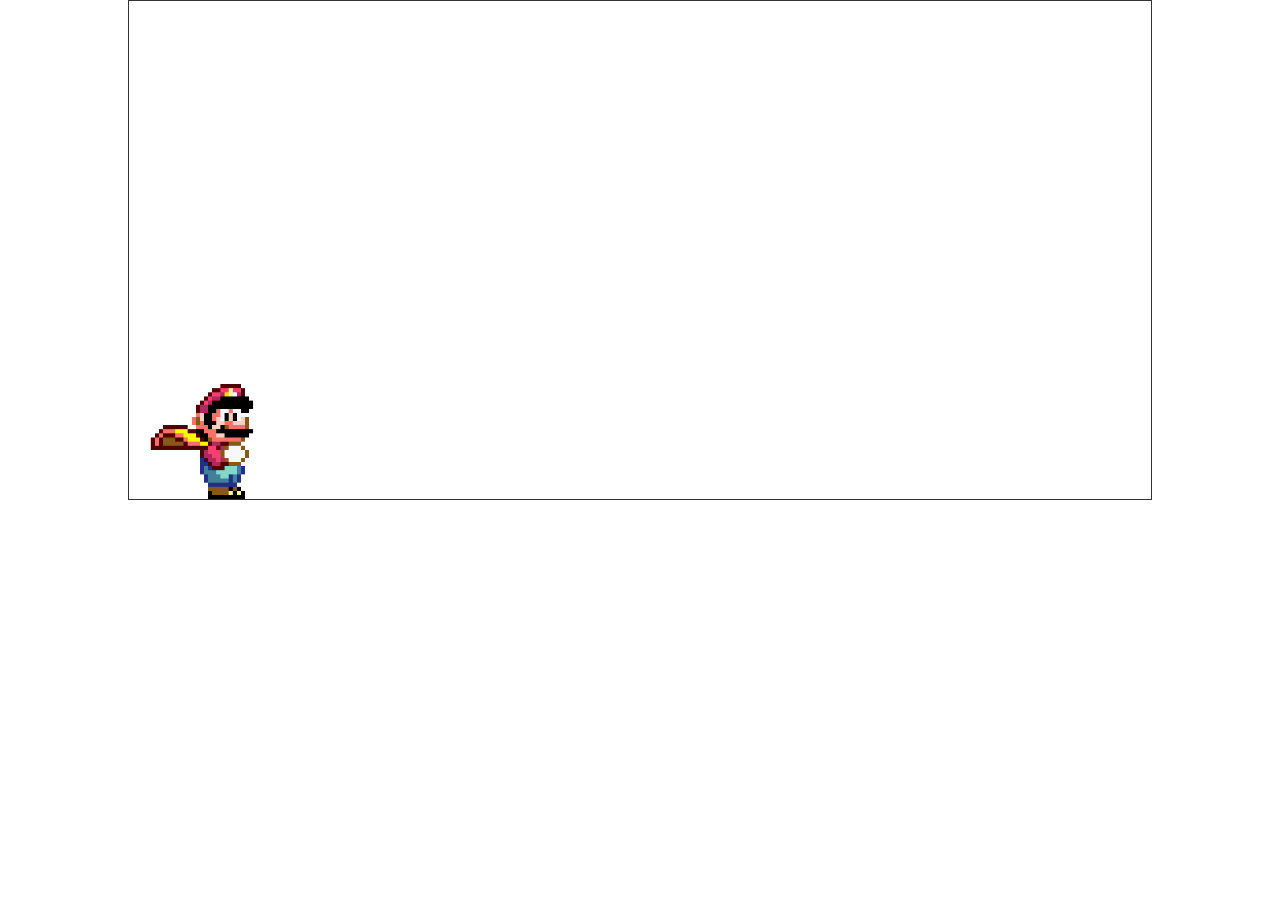
==== index.html @ 749f0b91 "acrescentando imagens e animações ao projeto" ====
<!DOCTYPE html>
<html lang="pt-br">
<head>
    <meta charset="UTF-8">
    <meta name="viewport" content="width=device-width, initial-scale=1.0">
    <title>Mario Jump</title>

    <link rel="stylesheet" href="style.css">

</head>
<script defer src="./js     /script.js"></script>
<body>
    
    <div class="game-board"> 
        <img src="imagens/mario.gif" class="mario">
        <img src="imagens/pipe.png" class="pipe">
    </div>

</body>
</html>
---- style.css ----
* {
    margin: 0;
    padding: 0;
    box-sizing: border-box;
}

.game-board {
    width: 80%;
    height: 500px;
    border: 1px solid #333;
    margin: 0 auto;
    position: relative;
    overflow: hidden;
}

.pipe {
    position: absolute;
    bottom: 0;
    width: 80px;
    right: -80px;
    animation: pipe-animation 2s infinite linear;
}

.mario {
    width: 150px;
    position: absolute;
    bottom: 0;
    animation: jump 500ms ease-out;
}

@keyframes pipe-animation {
    from {
        right: 0;
    }

    to {
        right: 100%;
    } 
}

@keyframes jump {
    0% {
        bottom: 0;
    }

    40% {
        bottom: 180px;
    }

    50% {
        bottom: 180px;
    }

    60% {
        bottom: 180px;
    }

    100% {
        bottom: 0;
    }
}
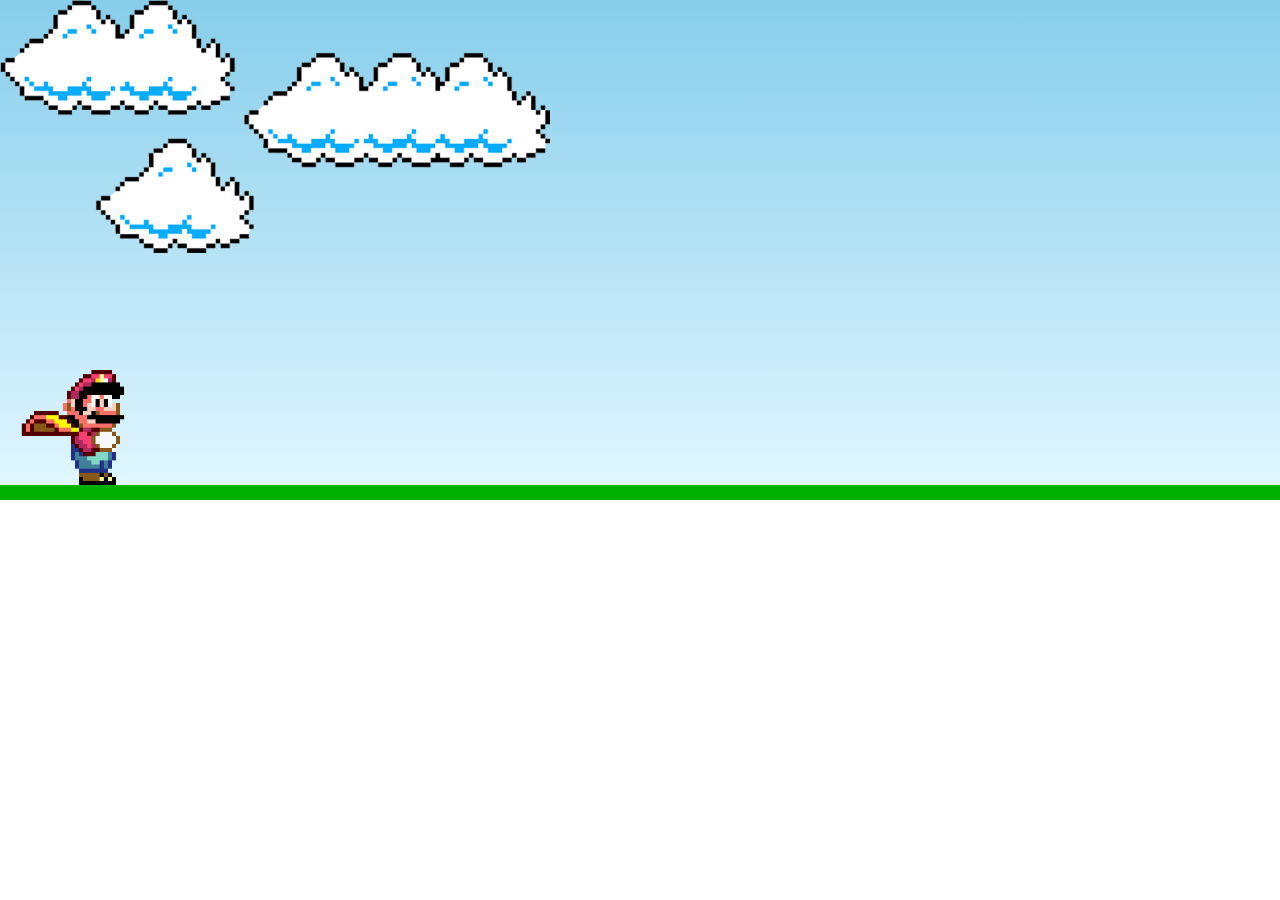
==== commit 61d6cffb: "dando os toques finais ao projeto" ====
--- a/index.html
+++ b/index.html
@@ -4,14 +4,16 @@
     <meta charset="UTF-8">
     <meta name="viewport" content="width=device-width, initial-scale=1.0">
     <title>Mario Jump</title>
+    <link rel="shortcut icon" href="imagens/favicon-16x16.png" type="image/x-icon">
 
     <link rel="stylesheet" href="style.css">
 
 </head>
-<script defer src="./js     /script.js"></script>
+<script defer src="./js/script.js"></script>
 <body>
     
     <div class="game-board"> 
+        <img src="imagens/clouds.png" class="clouds">
         <img src="imagens/mario.gif" class="mario">
         <img src="imagens/pipe.png" class="pipe">
     </div>
--- a/style.css
+++ b/style.css
@@ -5,12 +5,13 @@
 }
 
 .game-board {
-    width: 80%;
+    width: 100%;
     height: 500px;
-    border: 1px solid #333;
+    border-bottom: 15px solid rgb(1, 177, 1);
     margin: 0 auto;
     position: relative;
     overflow: hidden;
+    background: linear-gradient(#87CEEB, #E0F6FF);
 }
 
 .pipe {
@@ -24,13 +25,22 @@
 .mario {
     width: 150px;
     position: absolute;
-    bottom: 0;
+    bottom: 0;  
+}
+
+.jump {
     animation: jump 500ms ease-out;
+}
+
+.clouds {
+    width: 550px;
+    position: absolute;
+    animation: clouds-animation 20s infinite linear;
 }
 
 @keyframes pipe-animation {
     from {
-        right: 0;
+        right: -180px;
     }
 
     to {
@@ -58,4 +68,13 @@
     100% {
         bottom: 0;
     }
+}
+
+@keyframes clouds-animation {
+    from {
+        right : -550px;
+    }
+    to {
+        right: 100%;
+    }
 }